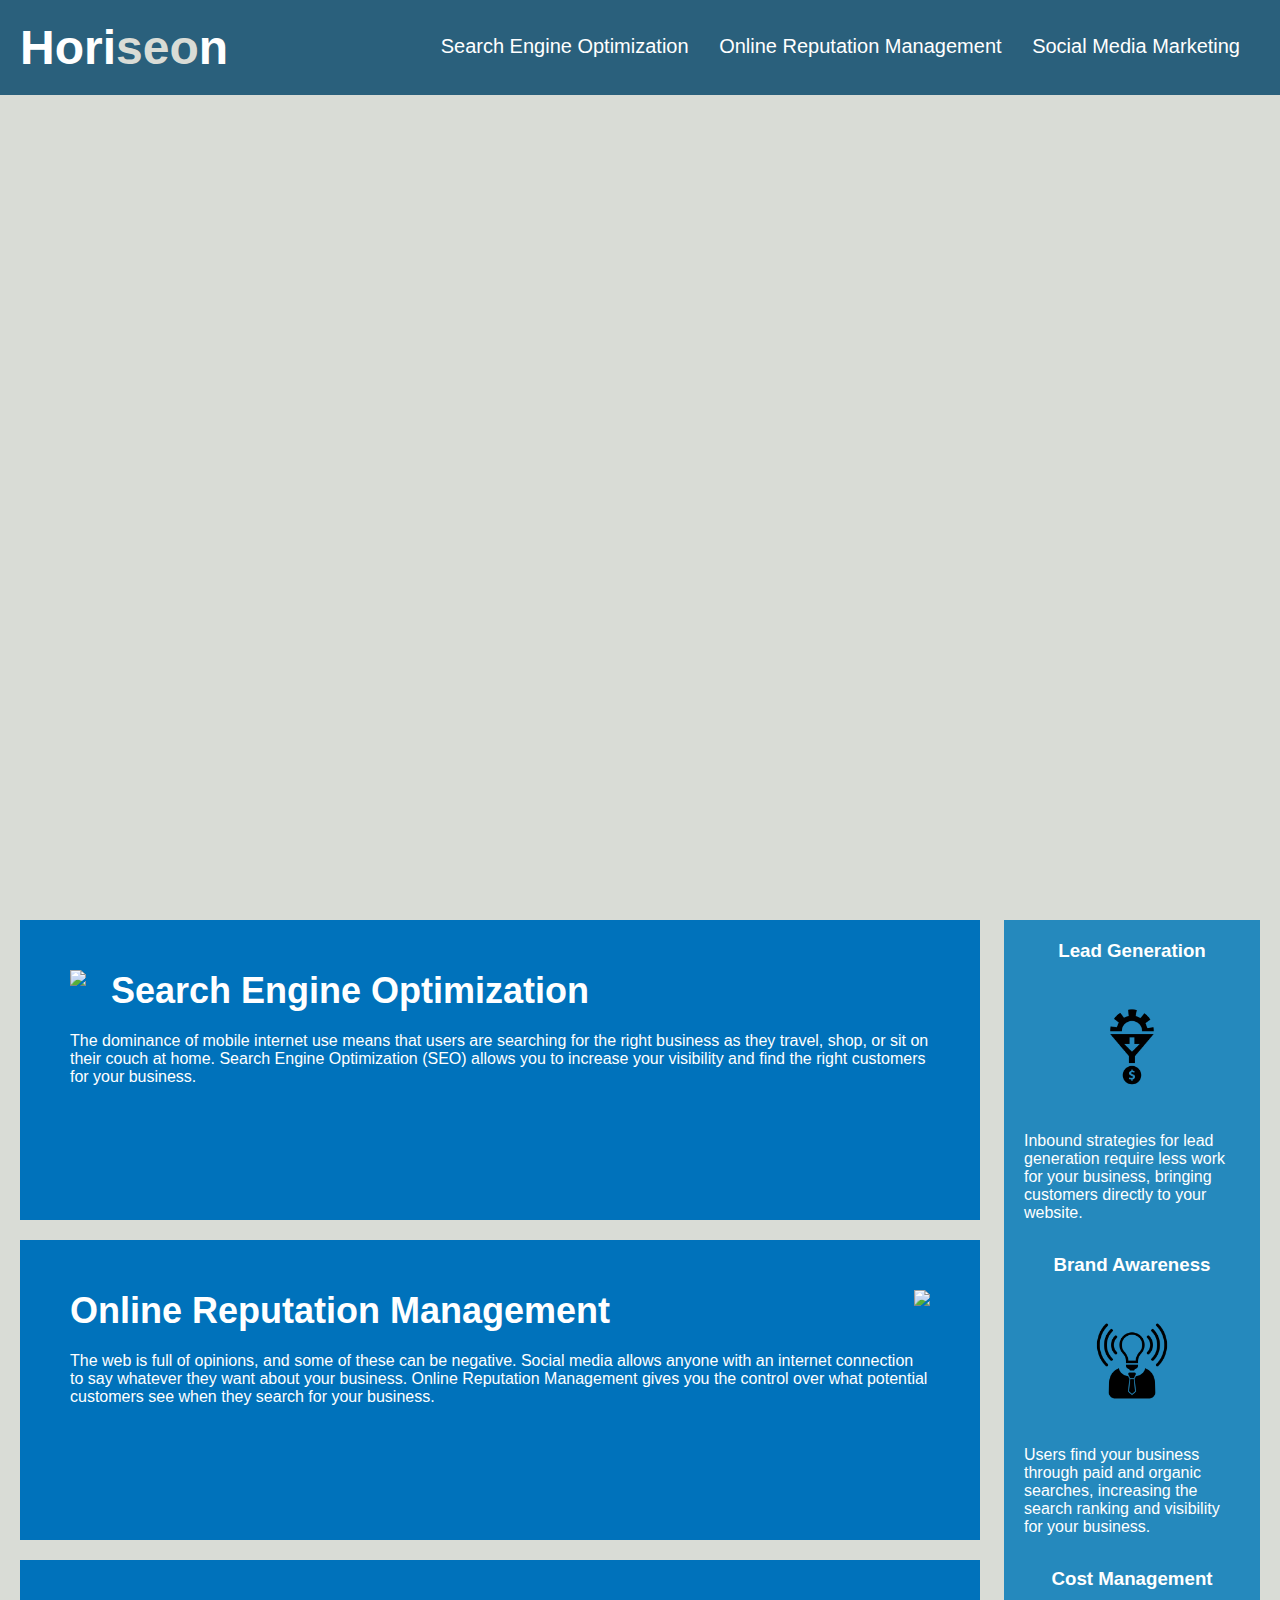
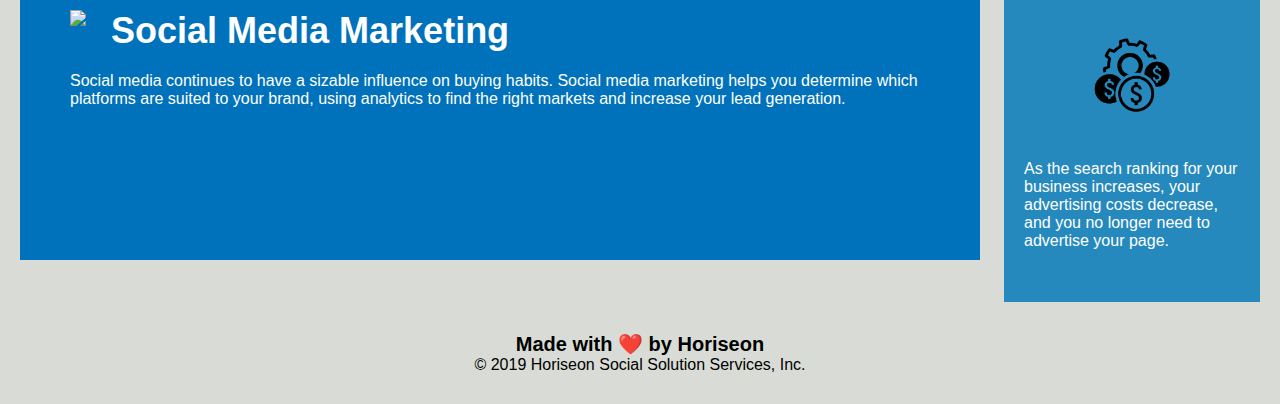
==== Develop/index.html @ 4f606ef5 "initial upload" ====
<!DOCTYPE html>
<html lang="en-us">

<head>
    <meta charset="UTF-8" />
    <link rel="stylesheet" href="./assets/css/style.css">
    <title>website</title>
</head>

<body>
    <div class="header">
        <h1>Hori<span class="seo">seo</span>n</h1>
        <div>
            <ul>
                <li>
                    <a href="#search-engine-optimization">Search Engine Optimization</a>
                </li>
                <li>
                    <a href="#online-reputation-management">Online Reputation Management</a>
                </li>
                <li>
                    <a href="#social-media-marketing">Social Media Marketing</a>
                </li>
            </ul>
        </div>
    </div>
    <div class="hero"></div>
    <div class="content">
        <div class="search-engine-optimization">
            <img src="./assets/images/search-engine-optimization.jpg" class="float-left" />
            <h2>Search Engine Optimization</h2>
            <p>
                The dominance of mobile internet use means that users are searching for the right business as they travel, shop, or sit on their couch at home. Search Engine Optimization (SEO) allows you to increase your visibility and find the right customers for your business.
            </p>
        </div>
        <div id="online-reputation-management" class="online-reputation-management">
            <img src="./assets/images/online-reputation-management.jpg" class="float-right" />
            <h2>Online Reputation Management</h2>
            <p>
                The web is full of opinions, and some of these can be negative. Social media allows anyone with an internet connection to say whatever they want about your business. Online Reputation Management gives you the control over what potential customers see when they search for your business.
            </p>
        </div>
        <div id="social-media-marketing" class="social-media-marketing">
            <img src="./assets/images/social-media-marketing.jpg" class="float-left" />
            <h2>Social Media Marketing</h2>
            <p>
                Social media continues to have a sizable influence on buying habits. Social media marketing helps you determine which platforms are suited to your brand, using analytics to find the right markets and increase your lead generation.
            </p>
        </div>
    </div>
    <div class="benefits">
        <div class="benefit-lead">
            <h3>Lead Generation</h3>
            <img src="./assets/images/lead-generation.png" />
            <p>
                Inbound strategies for lead generation require less work for your business, bringing customers directly to your website.
            </p>
        </div>
        <div class="benefit-brand">
            <h3>Brand Awareness</h3>
            <img src="./assets/images/brand-awareness.png" />
            <p>
                Users find your business through paid and organic searches, increasing the search ranking and visibility for your business.
            </p>
        </div>
        <div class="benefit-cost">
            <h3>Cost Management</h3>
            <img src="./assets/images/cost-management.png"></img>
            <p>
                As the search ranking for your business increases, your advertising costs decrease, and you no longer need to advertise your page.
            </p>
        </div>
    </div>
    <div class="footer">
        <h2>Made with ❤️️ by Horiseon</h2>
        <p>
            &copy; 2019 Horiseon Social Solution Services, Inc.
        </p>
    </div>
</body>

</html>
---- Develop/assets/css/style.css ----
* {
    box-sizing: border-box;
    padding: 0;
    margin: 0;
}

body {
    background-color: #d9dcd6;
}

.header {
    padding: 20px;
    font-family: 'Trebuchet MS', 'Lucida Sans Unicode', 'Lucida Grande', 'Lucida Sans', Arial, sans-serif;
    background-color: #2a607c;
    color: #ffffff;
}

.header h1 {
    display: inline-block;
    font-size: 48px;
}

.header h1 .seo {
    color: #d9dcd6;
}

.header div {
    padding-top: 15px;
    margin-right: 20px;
    float: right;
    font-family: 'Gill Sans', 'Gill Sans MT', Calibri, 'Trebuchet MS', sans-serif;
    font-size: 20px;
}

.header div ul {
    list-style-type: none;
}

.header div ul li {
    display: inline-block;
    margin-left: 25px;
}

a {
    color: #ffffff;
    text-decoration: none;
}

p {
    font-size: 16px;
}

.hero {
    height: 800px;
    width: 100%;
    margin-bottom: 25px;
    background-image: url("../images/digital-marketing-meeting.jpg");
    background-size: cover;
    background-position: center;
}

.float-left {
    float: left;
    margin-right: 25px;
}

.float-right {
    float: right;
    margin-left: 25px;
}

.content {
    width: 75%;
    display: inline-block;
    margin-left: 20px;
}

.benefits {
    margin-right: 20px;
    padding: 20px;
    clear: both;
    float: right;
    width: 20%;
    height: 100%;
    font-family: 'Gill Sans', 'Gill Sans MT', Calibri, 'Trebuchet MS', sans-serif;
    background-color: #2589bd;
}

.benefit-lead {
    margin-bottom: 32px;
    color: #ffffff;
}

.benefit-brand {
    margin-bottom: 32px;
    color: #ffffff;
}

.benefit-cost {
    margin-bottom: 32px;
    color: #ffffff;
}

.benefit-lead h3 {
    margin-bottom: 10px;
    text-align: center;
}

.benefit-brand h3 {
    margin-bottom: 10px;
    text-align: center;
}

.benefit-cost h3 {
    margin-bottom: 10px;
    text-align: center;
}

.benefit-lead img {
    display: block;
    margin: 10px auto;
    max-width: 150px;
}

.benefit-brand img {
    display: block;
    margin: 10px auto;
    max-width: 150px;
}

.benefit-cost img {
    display: block;
    margin: 10px auto;
    max-width: 150px;
}

.search-engine-optimization {
    margin-bottom: 20px;
    padding: 50px;
    height: 300px;
    font-family: 'Gill Sans', 'Gill Sans MT', Calibri, 'Trebuchet MS', sans-serif;
    background-color: #0072bb;
    color: #ffffff;
}

.online-reputation-management {
    margin-bottom: 20px;
    padding: 50px;
    height: 300px;
    font-family: 'Gill Sans', 'Gill Sans MT', Calibri, 'Trebuchet MS', sans-serif;
    background-color: #0072bb;
    color: #ffffff;
}

.social-media-marketing {
    margin-bottom: 20px;
    padding: 50px;
    height: 300px;
    font-family: 'Gill Sans', 'Gill Sans MT', Calibri, 'Trebuchet MS', sans-serif;
    background-color: #0072bb;
    color: #ffffff;
}

.search-engine-optimization img {
    max-height: 200px;
}

.online-reputation-management img {
    max-height: 200px;
}

.social-media-marketing img {
    max-height: 200px;
}

.search-engine-optimization h2 {
    margin-bottom: 20px;
    font-size: 36px;
}

.online-reputation-management h2 {
    margin-bottom: 20px;
    font-size: 36px;
}

.social-media-marketing h2 {
    margin-bottom: 20px;
    font-size: 36px;
}

.footer {
    padding: 30px;
    clear: both;
    font-family: 'Trebuchet MS', 'Lucida Sans Unicode', 'Lucida Grande', 'Lucida Sans', Arial, sans-serif;
    text-align: center;
}

.footer h2 {
    font-size: 20px;
}
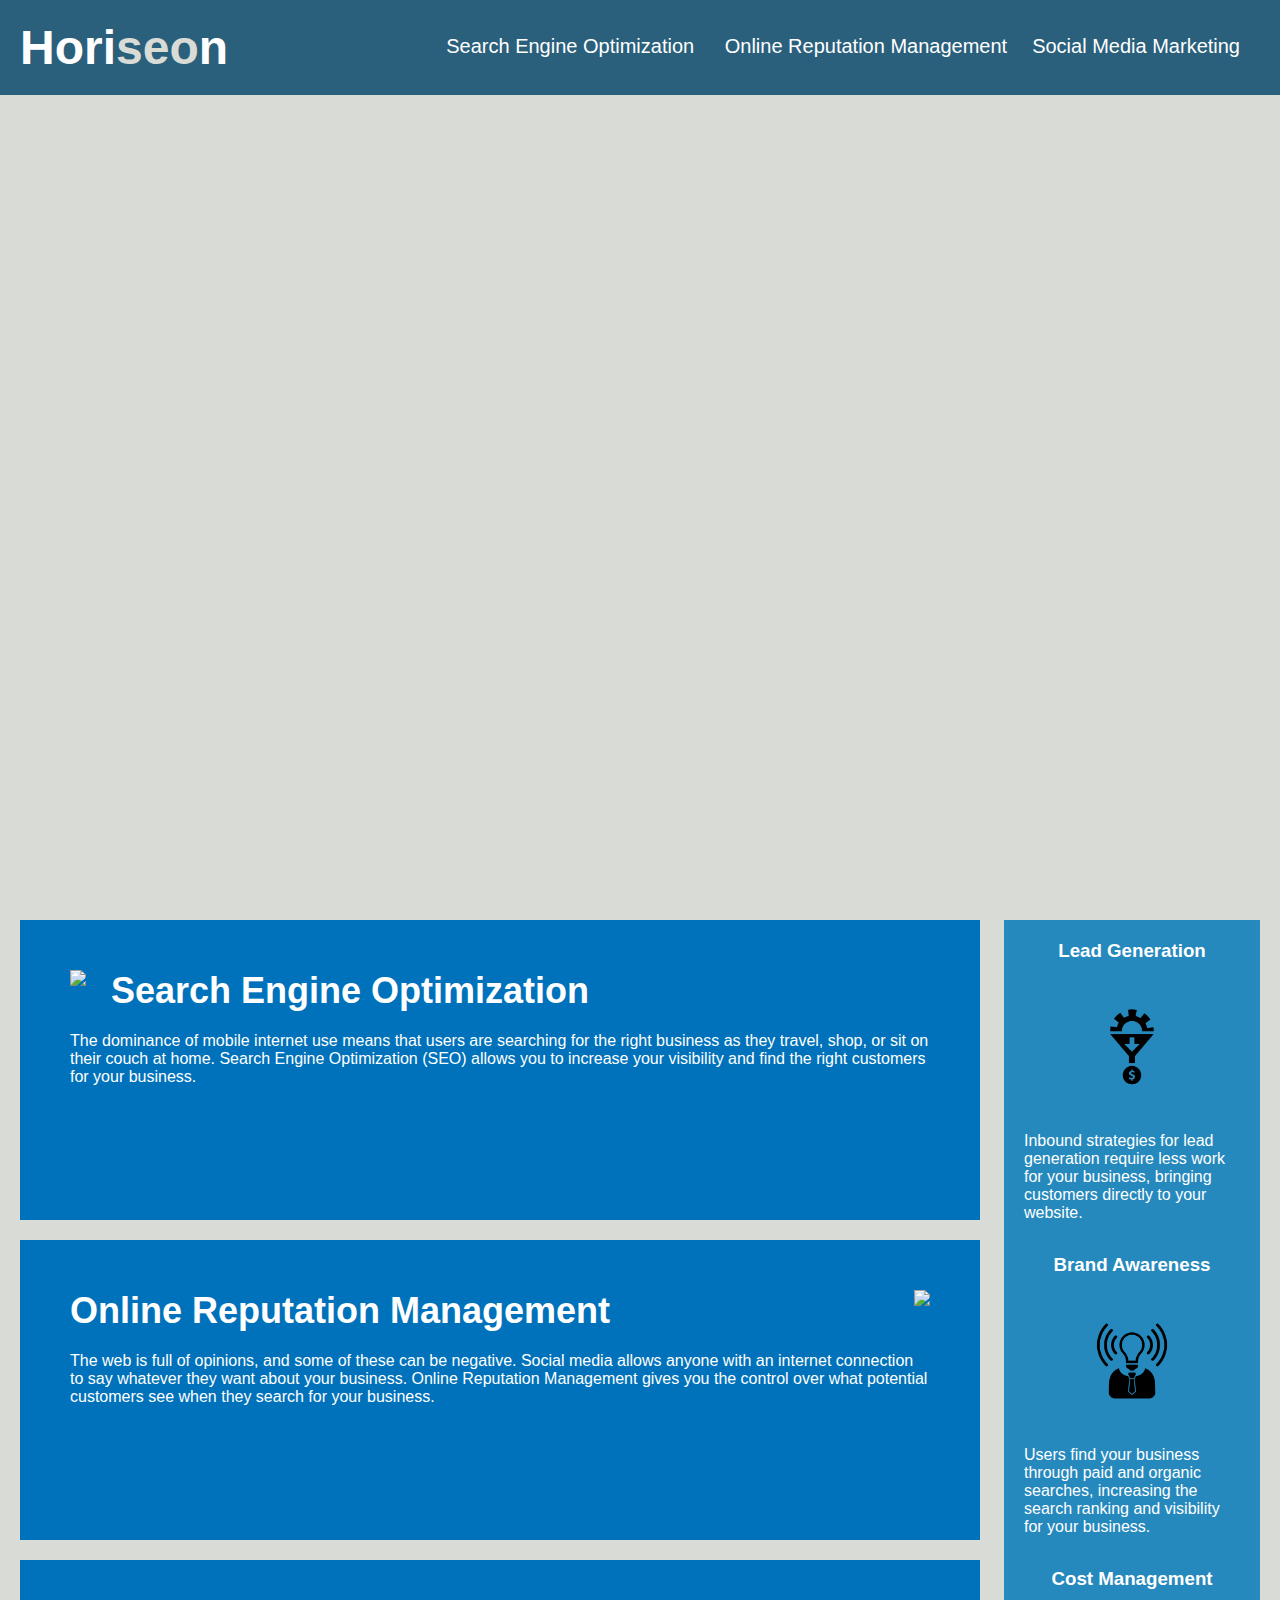
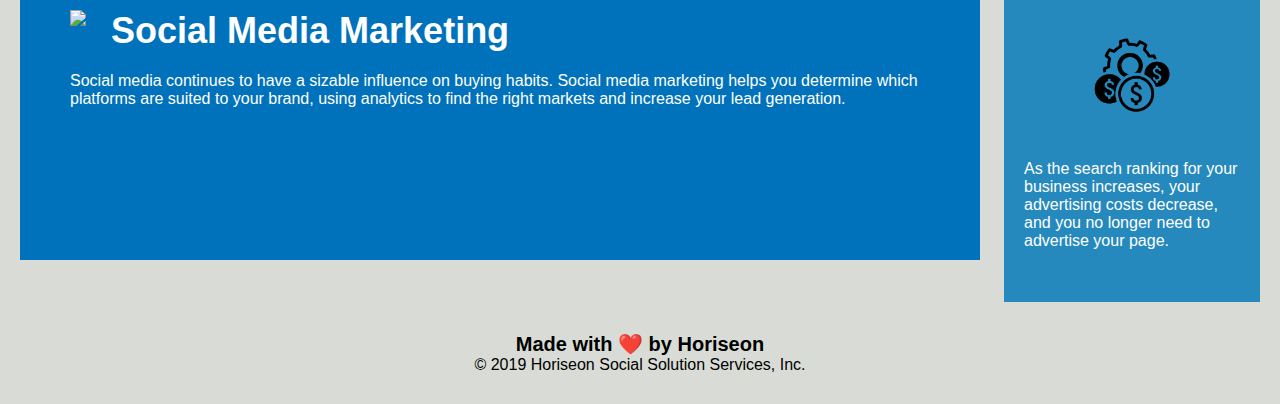
==== commit 2b5a52e6: "phase one edit" ====
--- a/Develop/index.html
+++ b/Develop/index.html
@@ -4,7 +4,8 @@
 <head>
     <meta charset="UTF-8" />
     <link rel="stylesheet" href="./assets/css/style.css">
-    <title>website</title>
+    <!--Changed Title of Webpage-->
+    <title>Horiseon</title>
 </head>
 
 <body>
@@ -17,66 +18,84 @@
                 </li>
                 <li>
                     <a href="#online-reputation-management">Online Reputation Management</a>
-                </li>
+                    </i>
                 <li>
                     <a href="#social-media-marketing">Social Media Marketing</a>
                 </li>
             </ul>
         </div>
     </div>
+     <!--Changed Formatting Scout Rules-->
     <div class="hero"></div>
     <div class="content">
-        <div class="search-engine-optimization">
+    <!--Added id="search-engine-optimization-->
+        <div id="search-engine-optimization" class="search-engine-optimization">
             <img src="./assets/images/search-engine-optimization.jpg" class="float-left" />
             <h2>Search Engine Optimization</h2>
             <p>
-                The dominance of mobile internet use means that users are searching for the right business as they travel, shop, or sit on their couch at home. Search Engine Optimization (SEO) allows you to increase your visibility and find the right customers for your business.
+                The dominance of mobile internet use means that users are searching for the right business as they
+                travel, shop, or sit on their couch at home. Search Engine Optimization (SEO) allows you to increase
+                your visibility and find the right customers for your business.
             </p>
         </div>
+
         <div id="online-reputation-management" class="online-reputation-management">
             <img src="./assets/images/online-reputation-management.jpg" class="float-right" />
             <h2>Online Reputation Management</h2>
             <p>
-                The web is full of opinions, and some of these can be negative. Social media allows anyone with an internet connection to say whatever they want about your business. Online Reputation Management gives you the control over what potential customers see when they search for your business.
+                The web is full of opinions, and some of these can be negative. Social media allows anyone with an
+                internet connection to say whatever they want about your business. Online Reputation Management gives
+                you the control over what potential customers see when they search for your business.
             </p>
         </div>
+
         <div id="social-media-marketing" class="social-media-marketing">
             <img src="./assets/images/social-media-marketing.jpg" class="float-left" />
             <h2>Social Media Marketing</h2>
             <p>
-                Social media continues to have a sizable influence on buying habits. Social media marketing helps you determine which platforms are suited to your brand, using analytics to find the right markets and increase your lead generation.
+                Social media continues to have a sizable influence on buying habits. Social media marketing helps you
+                determine which platforms are suited to your brand, using analytics to find the right markets and
+                increase your lead generation.
             </p>
         </div>
     </div>
+
     <div class="benefits">
         <div class="benefit-lead">
             <h3>Lead Generation</h3>
             <img src="./assets/images/lead-generation.png" />
             <p>
-                Inbound strategies for lead generation require less work for your business, bringing customers directly to your website.
+                Inbound strategies for lead generation require less work for your business, bringing customers directly
+                to your website.
             </p>
         </div>
+
         <div class="benefit-brand">
             <h3>Brand Awareness</h3>
             <img src="./assets/images/brand-awareness.png" />
             <p>
-                Users find your business through paid and organic searches, increasing the search ranking and visibility for your business.
+                Users find your business through paid and organic searches, increasing the search ranking and visibility
+                for your business.
             </p>
         </div>
+
         <div class="benefit-cost">
             <h3>Cost Management</h3>
             <img src="./assets/images/cost-management.png"></img>
             <p>
-                As the search ranking for your business increases, your advertising costs decrease, and you no longer need to advertise your page.
+                As the search ranking for your business increases, your advertising costs decrease, and you no longer
+                need to advertise your page.
             </p>
         </div>
     </div>
+
     <div class="footer">
         <h2>Made with ❤️️ by Horiseon</h2>
         <p>
             &copy; 2019 Horiseon Social Solution Services, Inc.
         </p>
     </div>
+
 </body>
 
-</html>
+</html>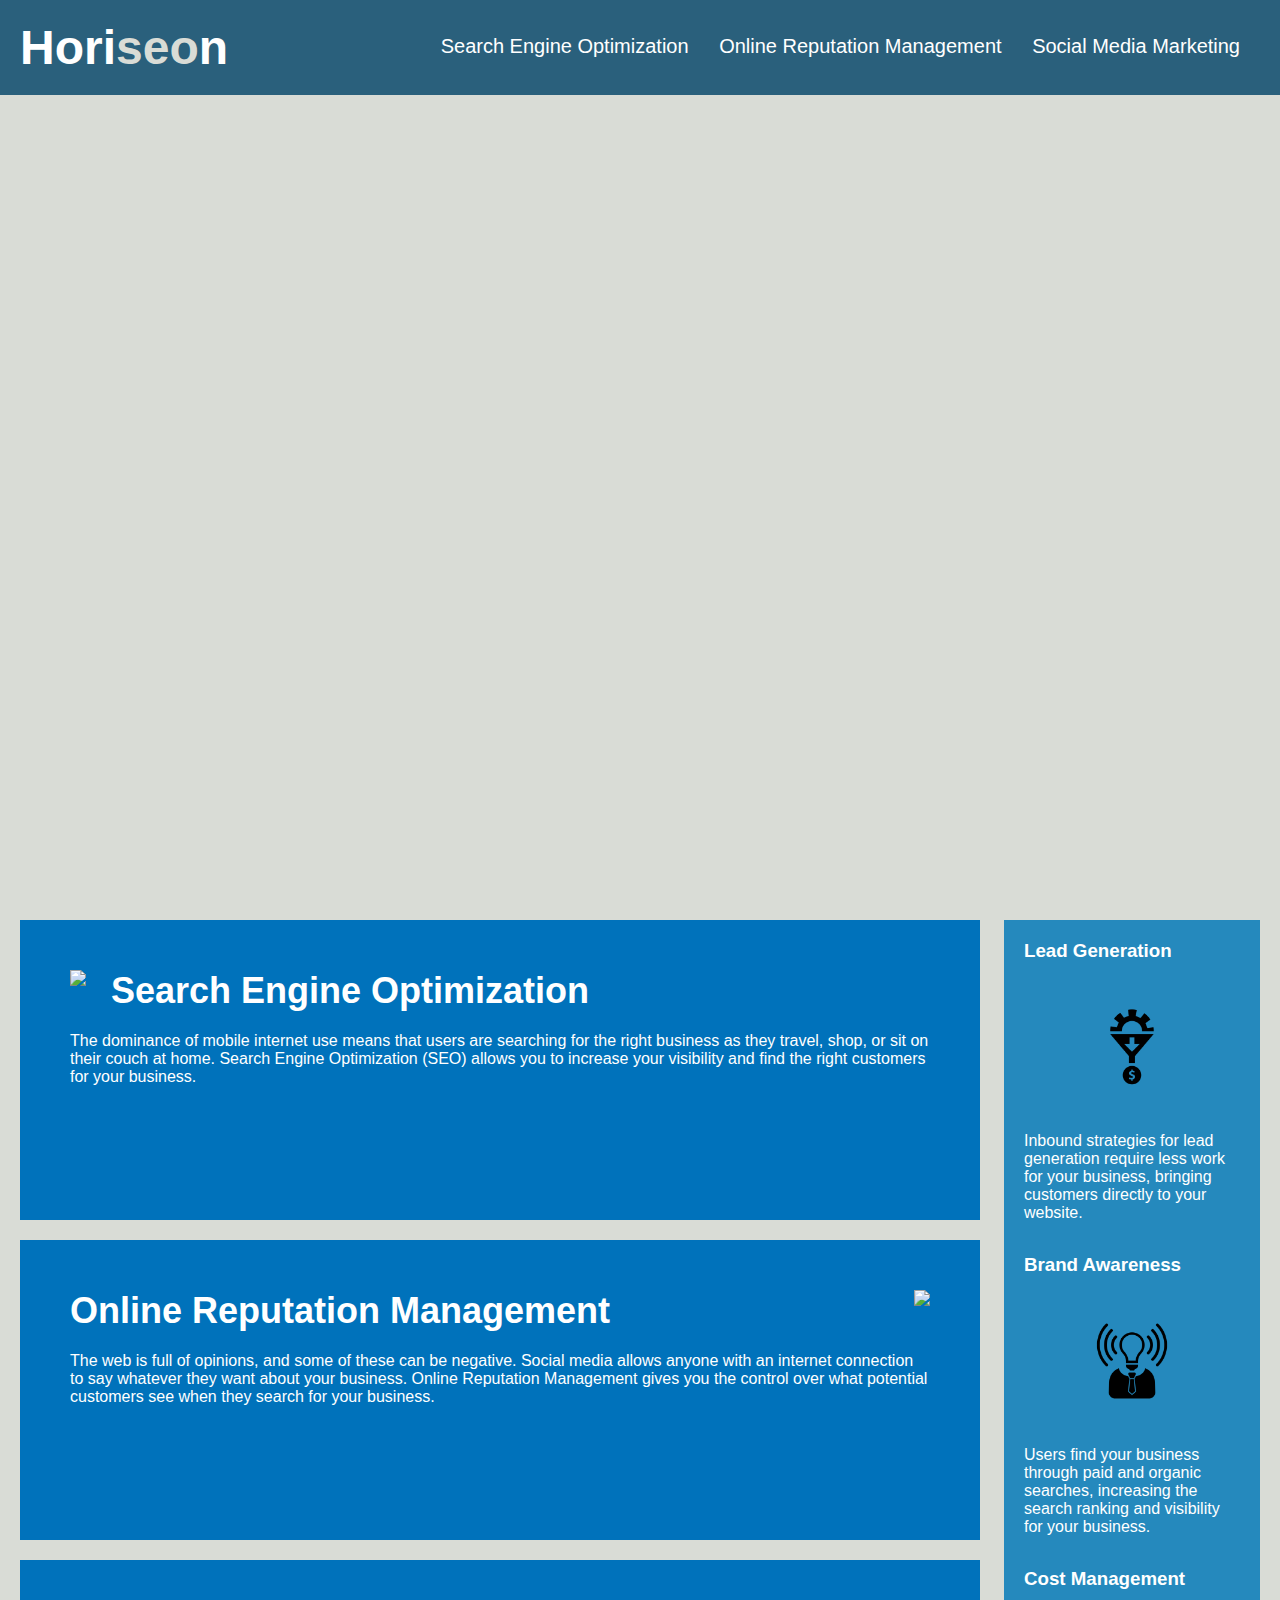
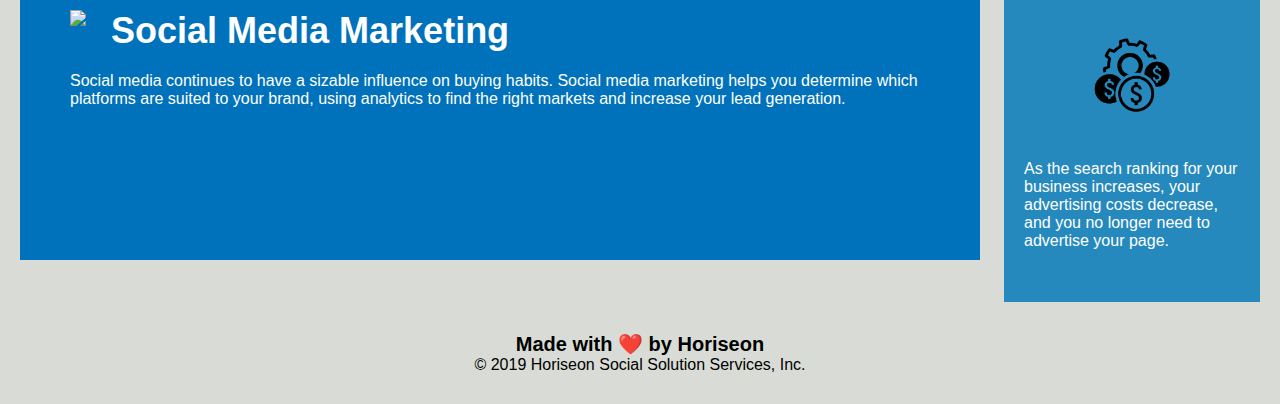
==== commit 13758087: "phase two edit" ====
--- a/Develop/index.html
+++ b/Develop/index.html
@@ -4,8 +4,7 @@
 <head>
     <meta charset="UTF-8" />
     <link rel="stylesheet" href="./assets/css/style.css">
-    <!--Changed Title of Webpage-->
-    <title>Horiseon</title>
+    <title>website</title>
 </head>
 
 <body>
@@ -18,84 +17,66 @@
                 </li>
                 <li>
                     <a href="#online-reputation-management">Online Reputation Management</a>
-                    </i>
+                </li>
                 <li>
                     <a href="#social-media-marketing">Social Media Marketing</a>
                 </li>
             </ul>
         </div>
     </div>
-     <!--Changed Formatting Scout Rules-->
     <div class="hero"></div>
     <div class="content">
-    <!--Added id="search-engine-optimization-->
-        <div id="search-engine-optimization" class="search-engine-optimization">
+        <div class="search-engine-optimization">
             <img src="./assets/images/search-engine-optimization.jpg" class="float-left" />
             <h2>Search Engine Optimization</h2>
             <p>
-                The dominance of mobile internet use means that users are searching for the right business as they
-                travel, shop, or sit on their couch at home. Search Engine Optimization (SEO) allows you to increase
-                your visibility and find the right customers for your business.
+                The dominance of mobile internet use means that users are searching for the right business as they travel, shop, or sit on their couch at home. Search Engine Optimization (SEO) allows you to increase your visibility and find the right customers for your business.
             </p>
         </div>
-
         <div id="online-reputation-management" class="online-reputation-management">
             <img src="./assets/images/online-reputation-management.jpg" class="float-right" />
             <h2>Online Reputation Management</h2>
             <p>
-                The web is full of opinions, and some of these can be negative. Social media allows anyone with an
-                internet connection to say whatever they want about your business. Online Reputation Management gives
-                you the control over what potential customers see when they search for your business.
+                The web is full of opinions, and some of these can be negative. Social media allows anyone with an internet connection to say whatever they want about your business. Online Reputation Management gives you the control over what potential customers see when they search for your business.
             </p>
         </div>
-
         <div id="social-media-marketing" class="social-media-marketing">
             <img src="./assets/images/social-media-marketing.jpg" class="float-left" />
             <h2>Social Media Marketing</h2>
             <p>
-                Social media continues to have a sizable influence on buying habits. Social media marketing helps you
-                determine which platforms are suited to your brand, using analytics to find the right markets and
-                increase your lead generation.
+                Social media continues to have a sizable influence on buying habits. Social media marketing helps you determine which platforms are suited to your brand, using analytics to find the right markets and increase your lead generation.
             </p>
         </div>
     </div>
-
     <div class="benefits">
         <div class="benefit-lead">
             <h3>Lead Generation</h3>
             <img src="./assets/images/lead-generation.png" />
             <p>
-                Inbound strategies for lead generation require less work for your business, bringing customers directly
-                to your website.
+                Inbound strategies for lead generation require less work for your business, bringing customers directly to your website.
             </p>
         </div>
-
         <div class="benefit-brand">
             <h3>Brand Awareness</h3>
             <img src="./assets/images/brand-awareness.png" />
             <p>
-                Users find your business through paid and organic searches, increasing the search ranking and visibility
-                for your business.
+                Users find your business through paid and organic searches, increasing the search ranking and visibility for your business.
             </p>
         </div>
-
         <div class="benefit-cost">
             <h3>Cost Management</h3>
             <img src="./assets/images/cost-management.png"></img>
             <p>
-                As the search ranking for your business increases, your advertising costs decrease, and you no longer
-                need to advertise your page.
+                As the search ranking for your business increases, your advertising costs decrease, and you no longer need to advertise your page.
             </p>
         </div>
     </div>
-
     <div class="footer">
         <h2>Made with ❤️️ by Horiseon</h2>
         <p>
             &copy; 2019 Horiseon Social Solution Services, Inc.
         </p>
     </div>
-
 </body>
 
-</html>+</html>
--- a/Develop/assets/css/style.css
+++ b/Develop/assets/css/style.css
@@ -86,11 +86,12 @@
     background-color: #2589bd;
 }
 
-.benefit-lead {
+.benefit-lead, .benefit-brand, .benefit-cost{
     margin-bottom: 32px;
     color: #ffffff;
 }
 
+/* grouped the following .benefit-lead, .benefit-lead, .benefit-cost
 .benefit-brand {
     margin-bottom: 32px;
     color: #ffffff;
@@ -100,12 +101,13 @@
     margin-bottom: 32px;
     color: #ffffff;
 }
-
-.benefit-lead h3 {
+*/
+
+.benefit-lead h3, .benefit-brand h3, .benefit-cost h3,  {
     margin-bottom: 10px;
     text-align: center;
 }
-
+/* grouped the following .benefit-lead h3, .benefit-brand h3, .benefit-cost h3
 .benefit-brand h3 {
     margin-bottom: 10px;
     text-align: center;
@@ -115,6 +117,7 @@
     margin-bottom: 10px;
     text-align: center;
 }
+*/
 
 .benefit-lead img {
     display: block;
